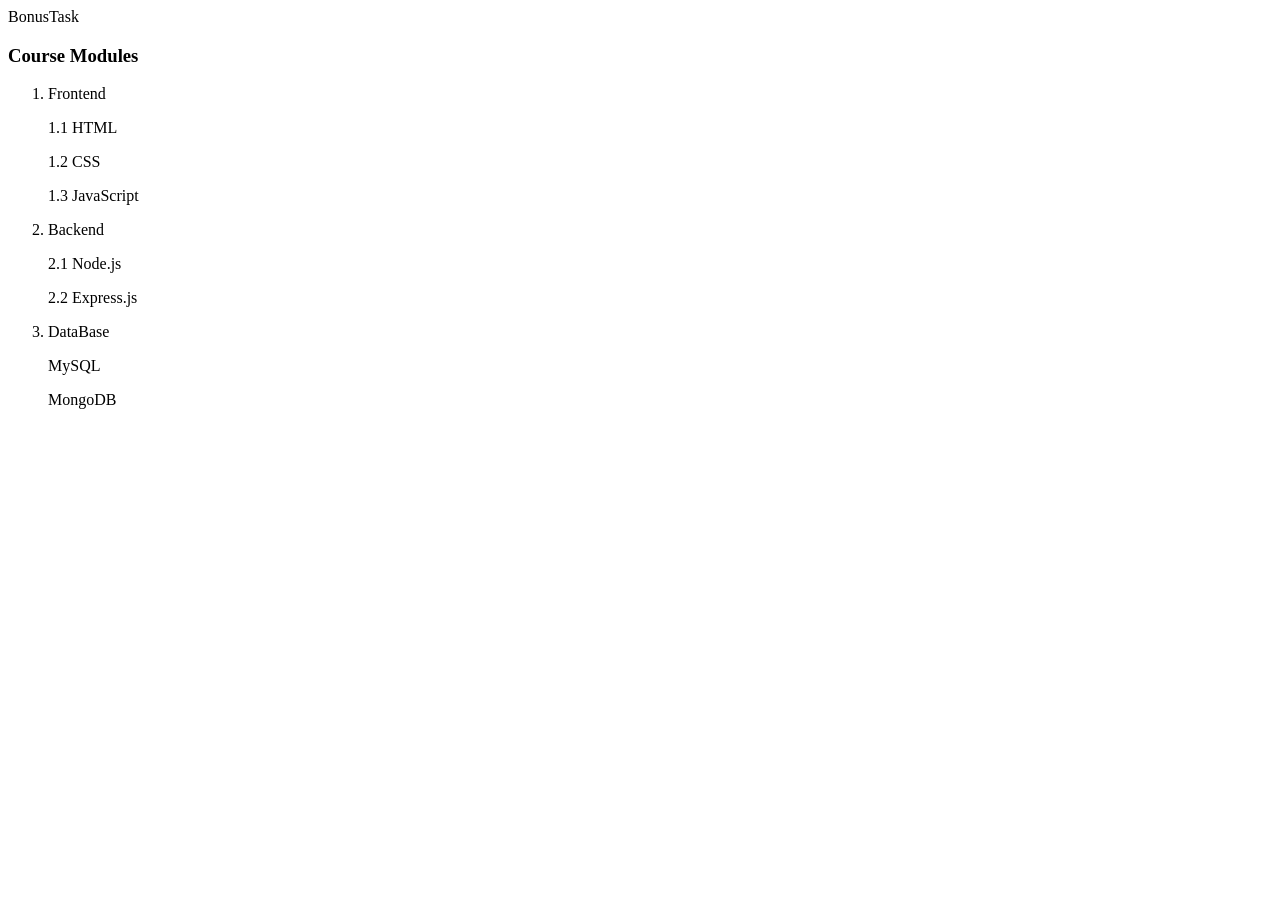
==== bonusTask/bonus.html @ a3e6627d "updated" ====
<!DOCTYPE html>
<html>
    <head>
        BonusTask
    <body>
        <h3>Course Modules</h3> 
        <ol type ="1">
            <li>Frontend</li>
            <p>1.1 HTML</p>
            <p>1.2 CSS</p>
            <p>1.3 JavaScript</p>

            <li>Backend</li>
            <p>2.1 Node.js</p>
            <p>2.2 Express.js</p>

            <li>DataBase</li>
            <p>MySQL</p>
            <p>MongoDB</p>
        </ol>
    </body>
    </head>

</html>
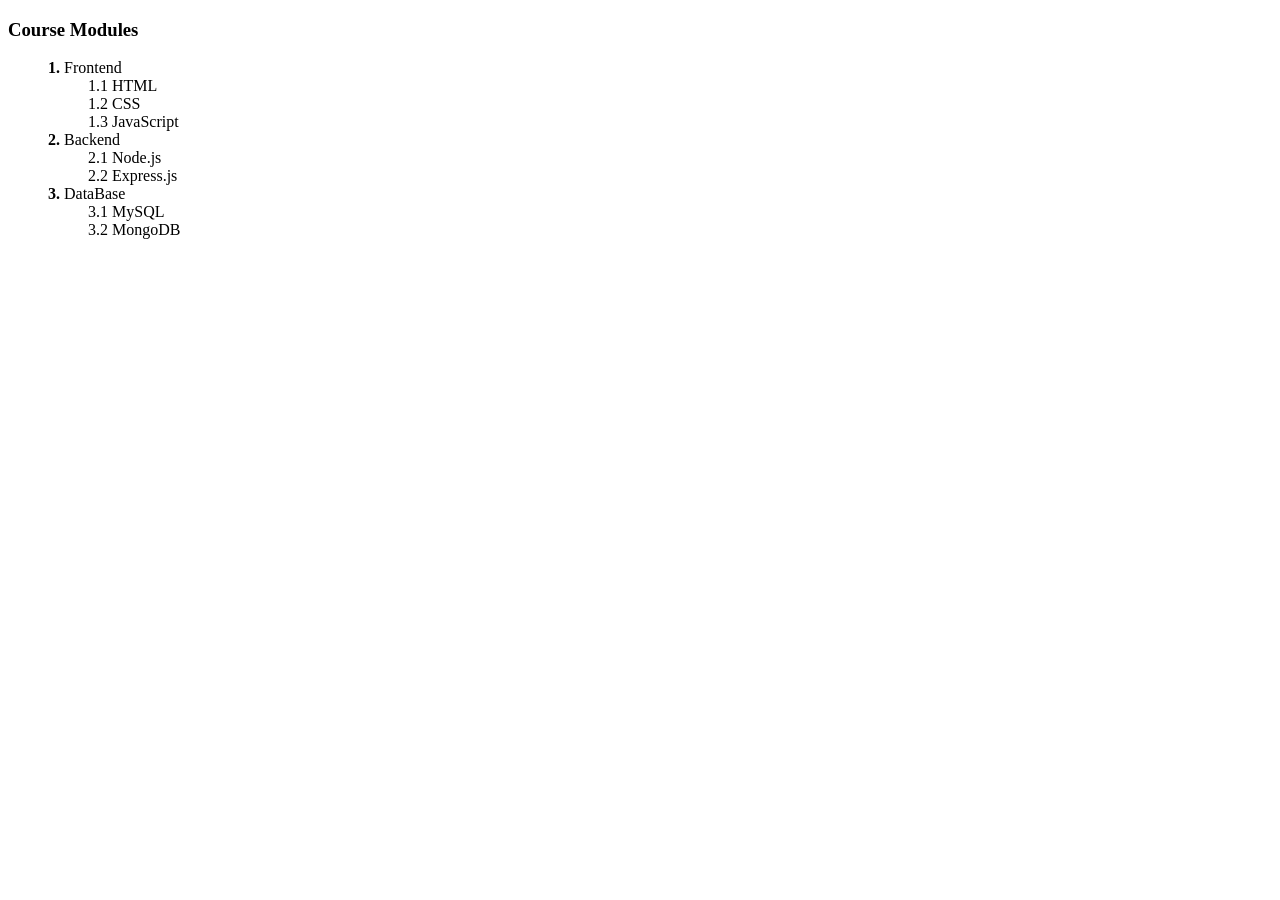
==== commit dd23bc4c: "updated bonus task" ====
--- a/bonusTask/bonus.html
+++ b/bonusTask/bonus.html
@@ -1,24 +1,38 @@
 <!DOCTYPE html>
 <html>
-    <head>
-        BonusTask
-    <body>
-        <h3>Course Modules</h3> 
-        <ol type ="1">
-            <li>Frontend</li>
-            <p>1.1 HTML</p>
-            <p>1.2 CSS</p>
-            <p>1.3 JavaScript</p>
+<head>
+    <title>Bonus Task</title>
+    <link rel="stylesheet" href="style.css">
+</head>
 
-            <li>Backend</li>
-            <p>2.1 Node.js</p>
-            <p>2.2 Express.js</p>
+<body>
 
-            <li>DataBase</li>
-            <p>MySQL</p>
-            <p>MongoDB</p>
-        </ol>
-    </body>
-    </head>
+    <h3>Course Modules</h3>
+    <ol class="main">
+        <li>
+            Frontend
+            <ol class="sub">
+                <li>HTML</li>
+                <li>CSS</li>
+                <li>JavaScript</li>
+            </ol>
+        </li>
 
+        <li>
+            Backend
+            <ol class="sub">
+                <li>Node.js</li>
+                <li>Express.js</li>
+            </ol>
+        </li>
+
+        <li>
+            DataBase
+            <ol class="sub">
+                <li>MySQL</li>
+                <li>MongoDB</li>
+            </ol>
+        </li>
+    </ol>
+</body>
 </html>
--- a/bonusTask/style.css
+++ b/bonusTask/style.css
@@ -0,0 +1,23 @@
+.main {
+    counter-reset: main-counter;
+}
+
+.main > li {
+    counter-increment: main-counter;
+    counter-reset: sub-counter;
+    list-style: none;
+}
+
+.main > li::before {
+    content: counter(main-counter) ". ";
+    font-weight: bold;
+}
+
+.sub li {
+    counter-increment: sub-counter;
+    list-style: none;
+}
+
+.sub li::before {
+    content: counter(main-counter) "." counter(sub-counter) " ";
+}
